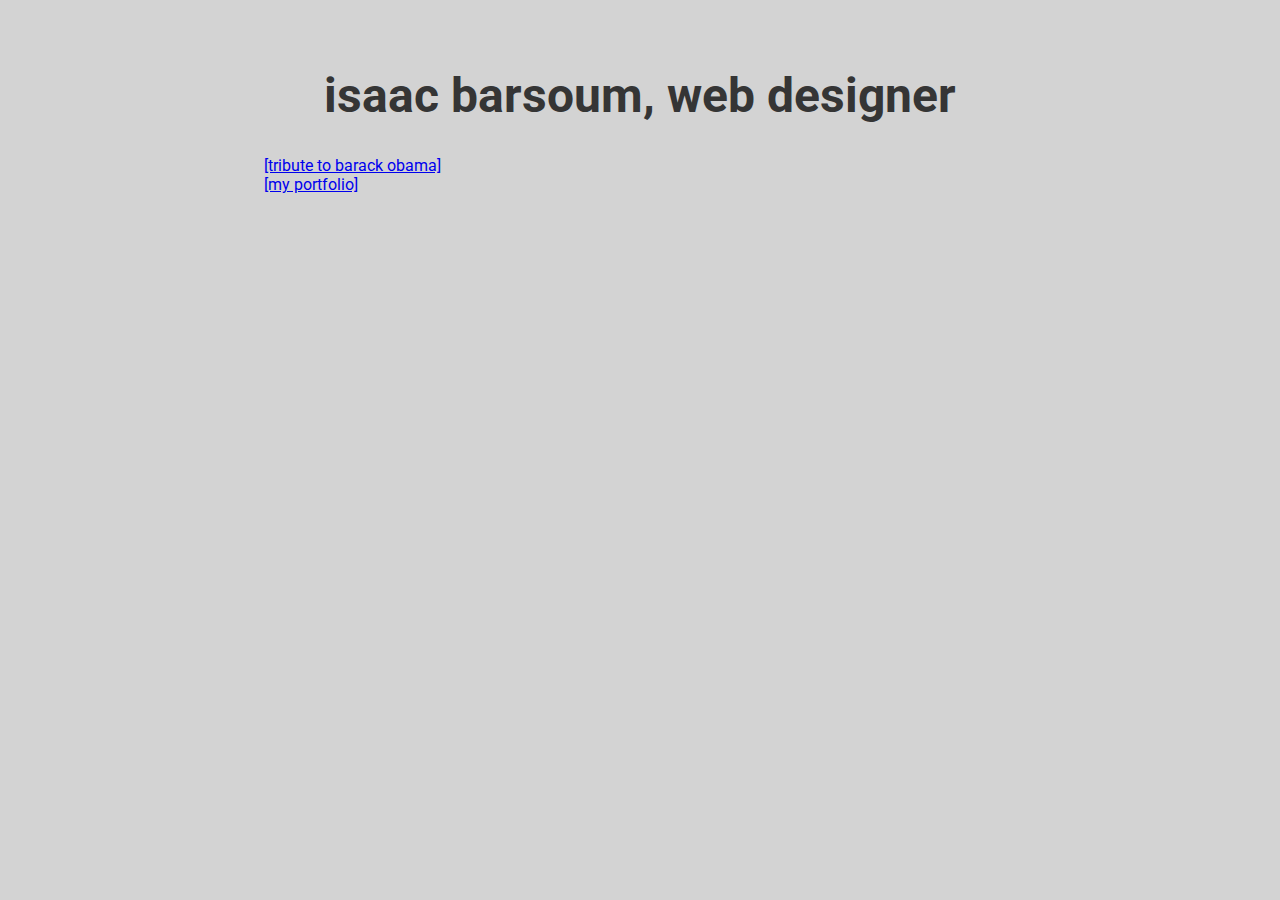
==== index.html @ a868ba9e "added homepage" ====
<!DOCTYPE html>
<html>
  <head>
    <title>FCC RWD Certif</title>
    <link rel="stylesheet" href="/styles.css">
  </head>
  <body>
    <h1>isaac barsoum, web designer</h1>
    <a href="/tribute/">[tribute to barack obama]</a>
    <br>
    <a href="https://itbarsoum.netlify.app">[my portfolio]</a>
  </body>
</html>
---- styles.css ----
@import url('https://fonts.googleapis.com/css2?family=Roboto:wght@400;700&display=swap');

body {
  background-color: lightgrey;
  font-family: "Roboto", sans-serif;
  color: #353535;
  padding: 3vh 20vw 3vh 20vw;
}

h1 {
  font-size: 48px;
  font-weight: 700;
  text-align: center;
}

p, a {
  font-weight: 400;
}

a {
  transition: 0.2s;
}

a:hover {
  text-decoration: none;
}
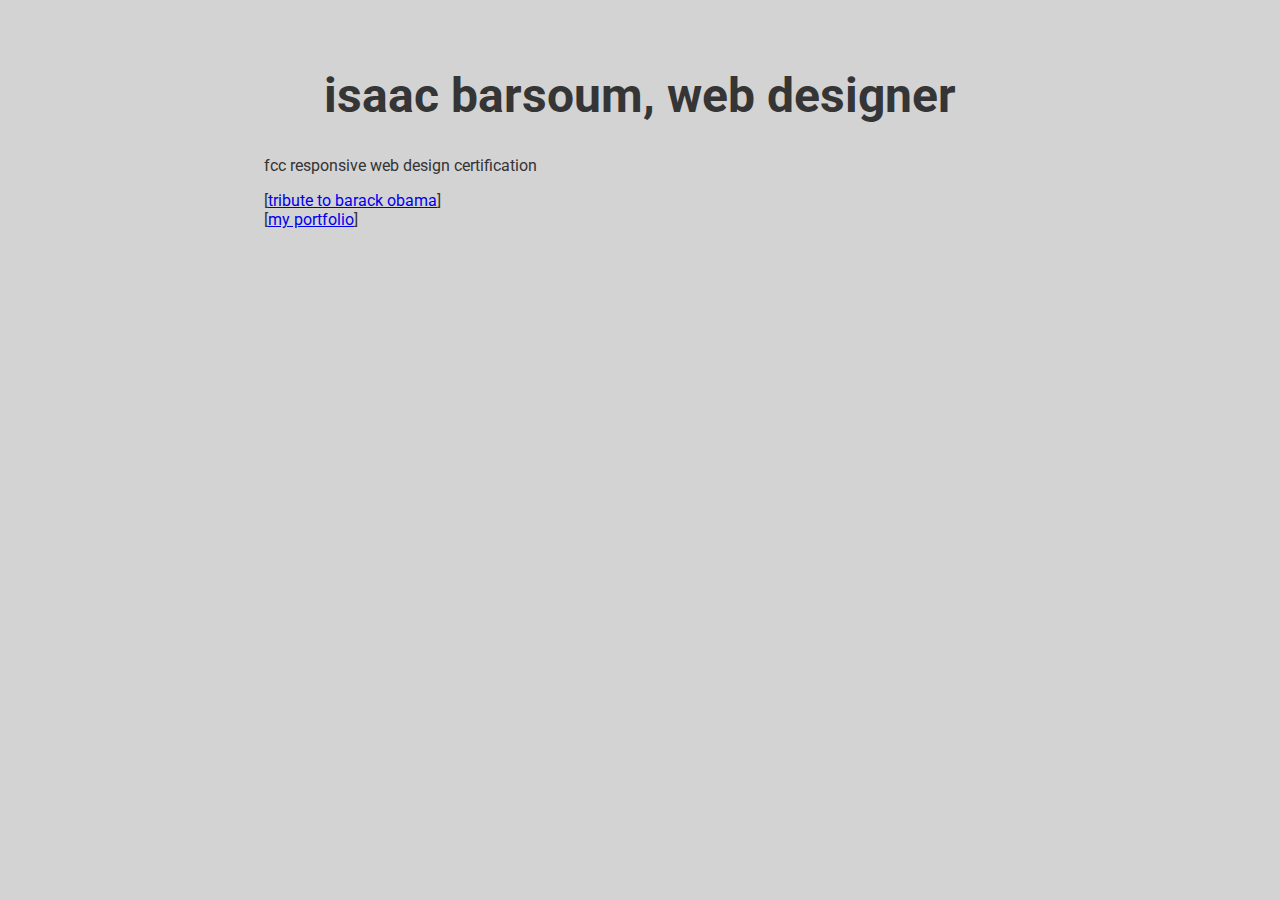
==== commit 8d0226fd: "edit" ====
--- a/index.html
+++ b/index.html
@@ -6,8 +6,9 @@
   </head>
   <body>
     <h1>isaac barsoum, web designer</h1>
-    <a href="/tribute/">[tribute to barack obama]</a>
+    <p>fcc responsive web design certification</p>
+    [<a href="/tribute/">tribute to barack obama</a>]
     <br>
-    <a href="https://itbarsoum.netlify.app">[my portfolio]</a>
+    [<a href="https://itbarsoum.netlify.app">my portfolio</a>]
   </body>
 </html>
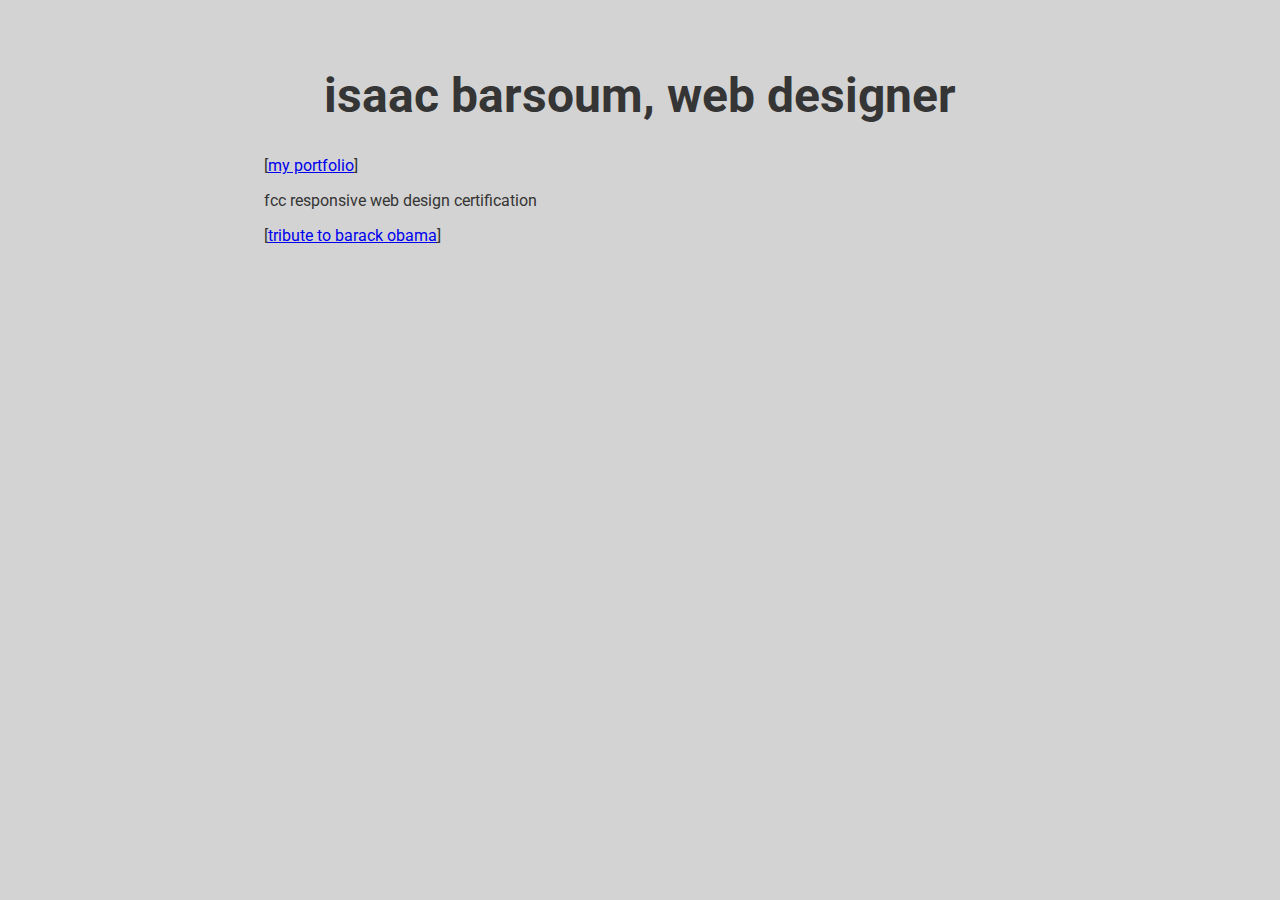
==== commit 3f5509f0: "edit" ====
--- a/index.html
+++ b/index.html
@@ -6,9 +6,10 @@
   </head>
   <body>
     <h1>isaac barsoum, web designer</h1>
+    [<a href="https://itbarsoum.netlify.app">my portfolio</a>]
+    <br/>
     <p>fcc responsive web design certification</p>
     [<a href="/tribute/">tribute to barack obama</a>]
     <br>
-    [<a href="https://itbarsoum.netlify.app">my portfolio</a>]
   </body>
 </html>
--- a/styles.css
+++ b/styles.css
@@ -17,10 +17,6 @@
   font-weight: 400;
 }
 
-a {
-  transition: 0.2s;
-}
-
 a:hover {
   text-decoration: none;
 }
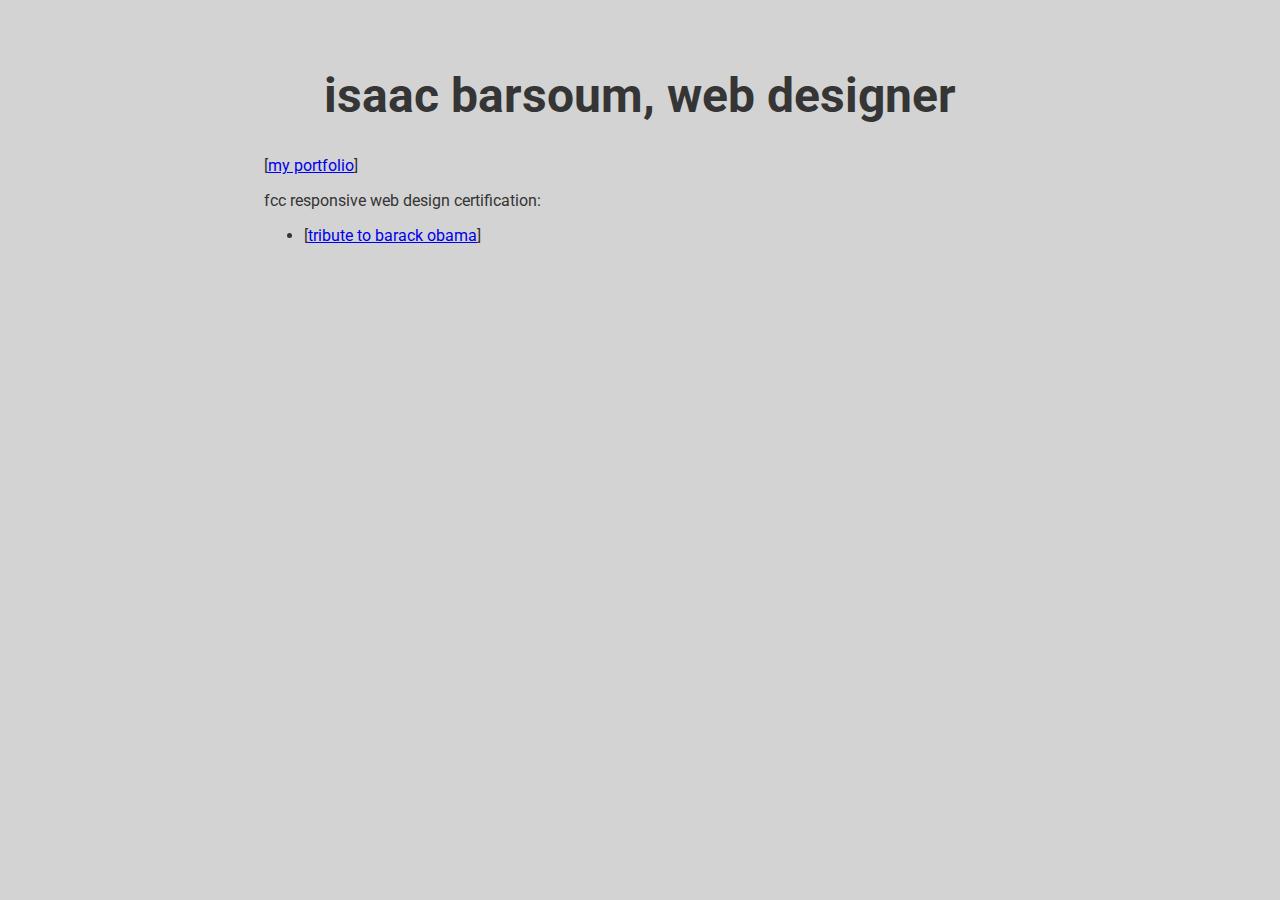
==== commit ab40dae9: "edit" ====
--- a/index.html
+++ b/index.html
@@ -8,8 +8,10 @@
     <h1>isaac barsoum, web designer</h1>
     [<a href="https://itbarsoum.netlify.app">my portfolio</a>]
     <br/>
-    <p>fcc responsive web design certification</p>
-    [<a href="/tribute/">tribute to barack obama</a>]
+    <p>fcc responsive web design certification:</p>
+    <ul>
+      <li>[<a href="/tribute/">tribute to barack obama</a>]</li>
+    </ul>
     <br>
   </body>
 </html>
--- a/styles.css
+++ b/styles.css
@@ -13,7 +13,7 @@
   text-align: center;
 }
 
-p, a {
+p, a, li {
   font-weight: 400;
 }
 
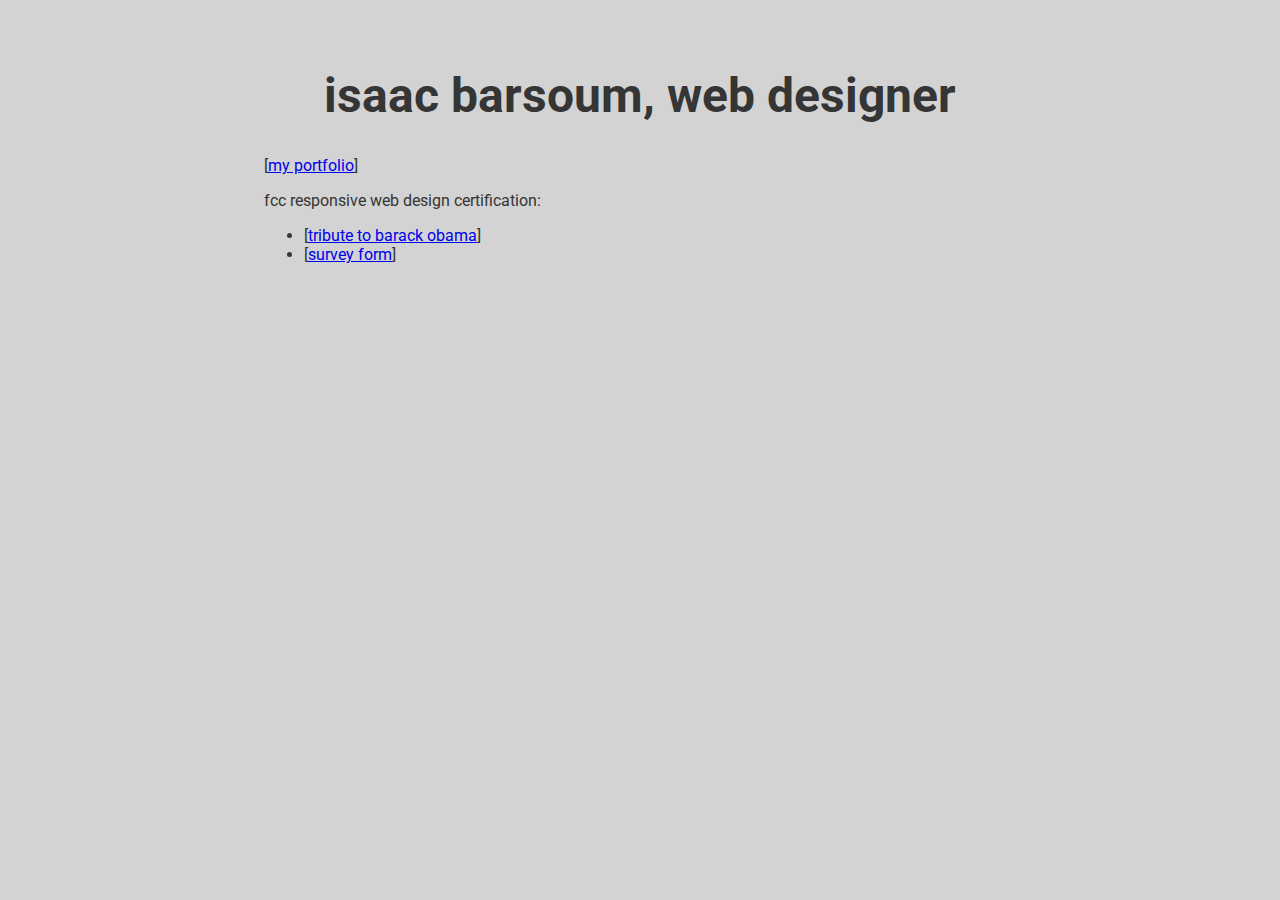
==== commit f113c4d3: "added survey form" ====
--- a/index.html
+++ b/index.html
@@ -11,6 +11,7 @@
     <p>fcc responsive web design certification:</p>
     <ul>
       <li>[<a href="/tribute/">tribute to barack obama</a>]</li>
+      <li>[<a href="/survey/">survey form</a>]</li>
     </ul>
     <br>
   </body>
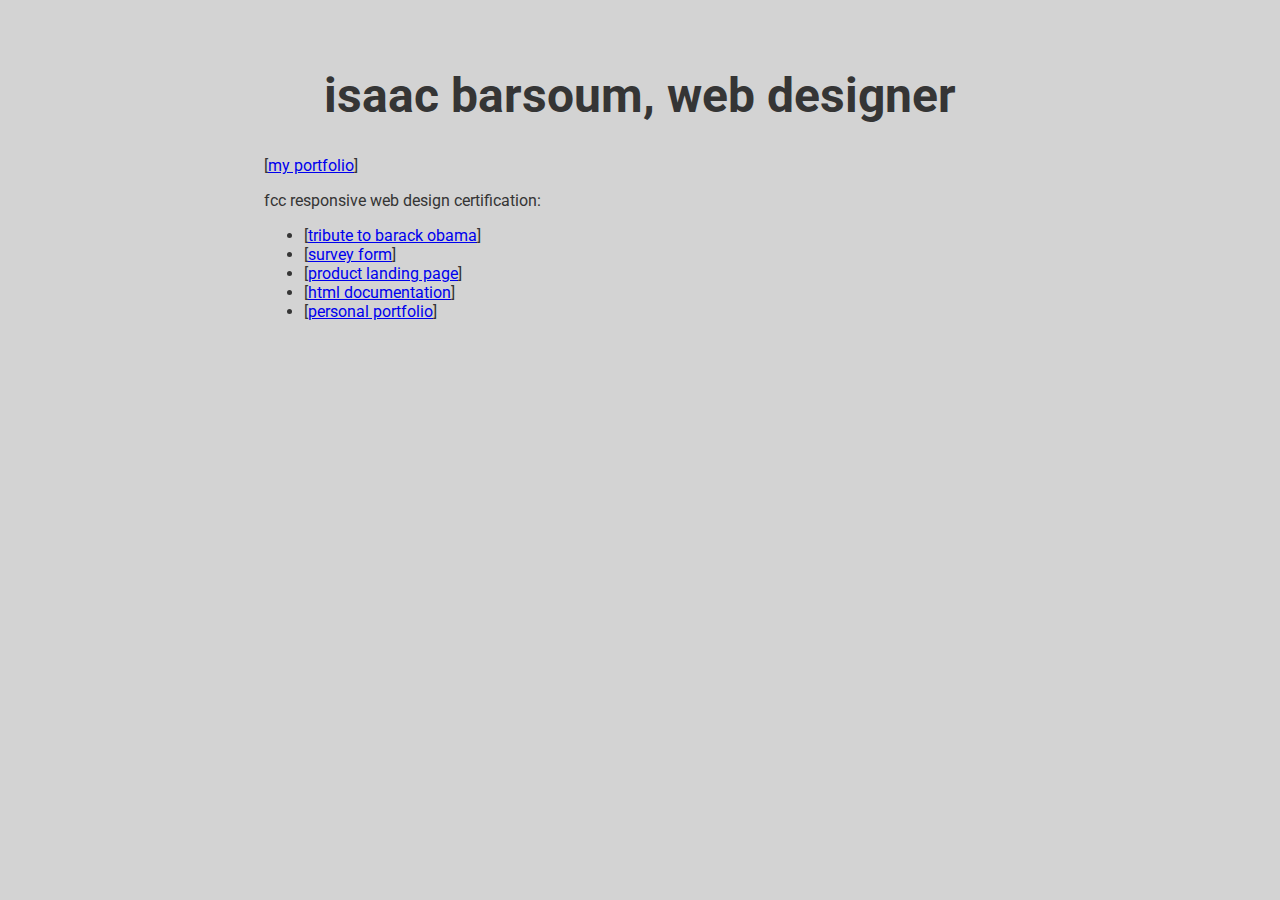
==== commit 07e6381a: "added Pacific project" ====
--- a/index.html
+++ b/index.html
@@ -12,6 +12,9 @@
     <ul>
       <li>[<a href="/tribute/">tribute to barack obama</a>]</li>
       <li>[<a href="/survey/">survey form</a>]</li>
+      <li>[<a href="/product/">product landing page</a>]</li>
+      <li>[<a href="/docs/">html documentation</a>]</li>
+      <li>[<a href="/portfolio/">personal portfolio</a>]</li>
     </ul>
     <br>
   </body>
